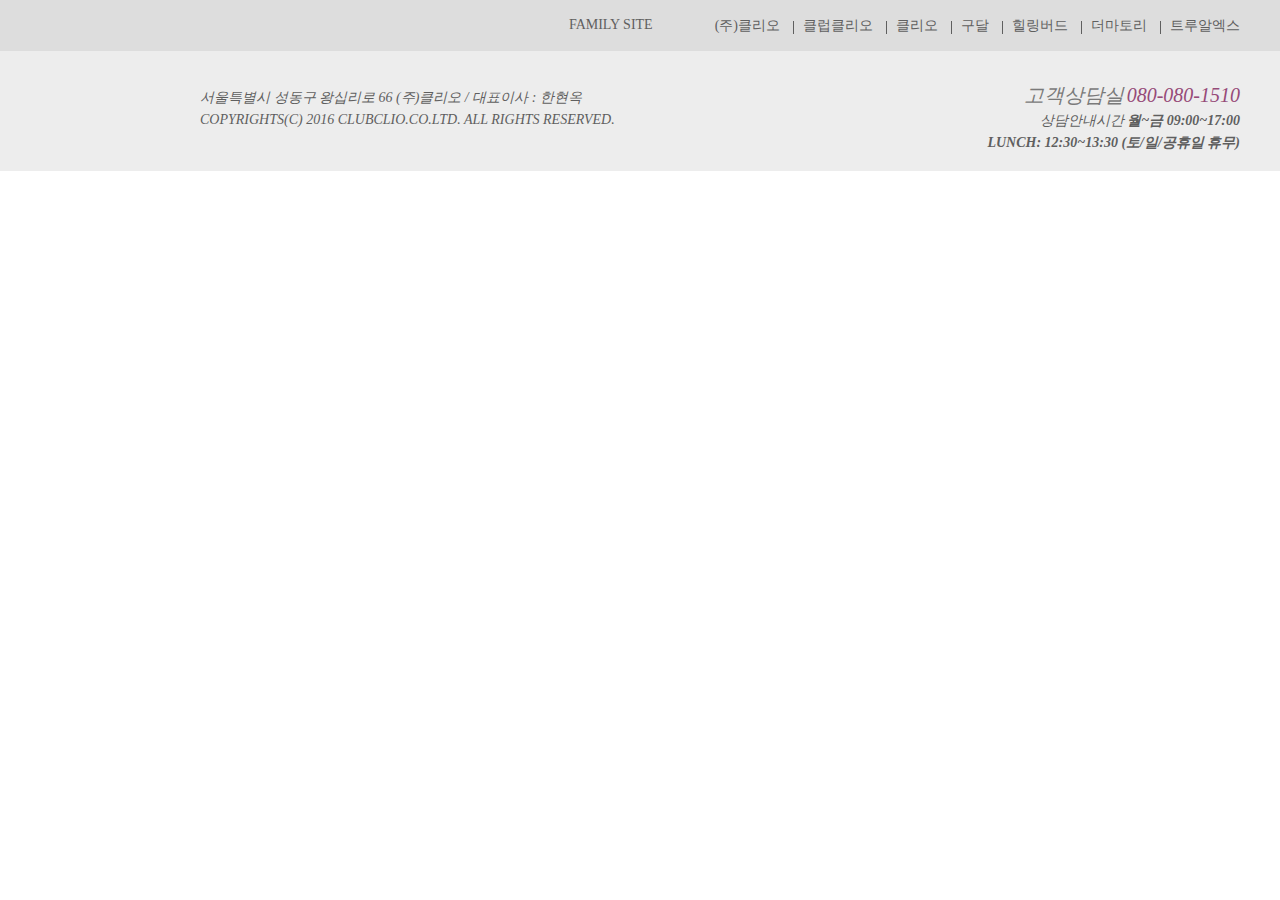
==== footer.html @ fd4cabb3 "02/22 17:19" ====
<!DOCTYPE html>
<html lang="en">
<head>
    <meta charset="UTF-8">
    <meta http-equiv="X-UA-Compatible" content="IE=edge">
    <meta name="viewport" content="width=device-width, initial-scale=1.0">
    <link rel="stylesheet" href="./CSS/footer.css">
    <title>Document</title>
</head>
<body>
    <footer id="footer">
        <div class="footer_wrap">
            <div class="footer_site">
                <div class="site_open">
                    <a href="#" class="select_txt">FAMILY SITE</a>
                    <ul class="site_list">
                        <li>
                            <a href="#">(주)클리오</a>
                        </li>
                        <li>
                            <a href="#">클럽클리오</a>
                        </li>
                        <li>
                            <a href="#">클리오</a>
                        </li>
                        <li>
                            <a href="#">구달</a>
                        </li>
                        <li>
                            <a href="#">힐링버드</a>
                        </li>
                        <li>
                            <a href="#">더마토리</a>
                        </li>
                        <li>
                            <a href="#">트루알엑스</a>
                        </li>
                    </ul>
                </div>
            </div>
            <address class="footer_info">
                <dl class="call">
                    <dt>고객상담실</dt>
                    <dd>080-080-1510</dd>
                </dl>
                <dl class="call_time">
                    <dt>상담안내시간</dt>
                    <dd>
                        <b>월~금 09:00~17:00</b>
                    </dd>
                    <br>
                    <dd>
                        <b>LUNCH: 12:30~13:30 (토/일/공휴일 휴무)</b>
                    </dd>
                </dl>
                <p>
                    서울특별시 성동구 왕십리로 66 (주)클리오 / 대표이사 : 한현옥
                </p>
                <p>
                    COPYRIGHTS(C) 2016 CLUBCLIO.CO.LTD. ALL RIGHTS RESERVED.
                </p>
            </address>
        </div>
        <h1></h1>
    </footer>
</body>
</html>
---- CSS/footer.css ----
@charset "UTF-8";
html,body,h1,h2,h3,h4,h5,h6,p, section,div, header, main, footer, address,dl,dt,dd{
    margin: 0;
    padding: 0;
}
body{
    font-size: 12px;
    line-height: 1.6666em;
    color: #5c5c5c;
}
ol,ul,li,dl,dd,dt{
    list-style: none;
}
a, button{
    text-decoration: none;
}


#footer{
    padding: 0;
    background: #ededed;
}
.footer_site{
    background: #ddd;
    padding: 10px 0;
}
.site_open{
    position: relative;
    width: 1200px;
    margin: 0 auto;
    padding: 0;
    text-align: right;  
}
.select_txt{
    display: inline-block;
    color: #5f5f5f;
    font-size: 14px;
    font-weight: 60;
    text-align: left;
    height: 30px;
    line-height: 30px;
    padding: 0 39px 0 19px;
    margin: 0 10px 0 0;
}
.site_list{
    display: inline-block;
    vertical-align: middle;
    position: static;
    padding: 0;
    margin: 0 -10px 0 0;
}
.site_list li{
    display: inline-block;
    padding: 0;
    text-align: left;
    white-space: nowrap;
}
.site_list li a{
    position: relative;
    color: #5f5f5f;
    padding: 0 10px;
    font-size: 14px;
    height: 30px;
    line-height: 30px;
}
.site_list li+li a::after{
    content: '';
    position: absolute;
    top: 3px;
    left: 0;
    width: 1px;
    height: 13px;
    background: #5f5f5f;
}
.footer_info{
    width: 1200px;
    margin: 0 auto;
    padding: 36px 0 40px;
    text-align: right;
}

.footer_info{
    position: relative;
    width: 1200px;
    margin: 0 auto;
    padding: 36px 0 40px;
    text-align: right;
}
.call{
    position: absolute;
    display: block;
    top: 32px;
    right: 0;
    margin: 0;
}
.call dt{
    display: inline-block;
    color: #7a7a7a;
    font-size: 20px;
    line-height: 24px;
    margin: 0;
}
.call dd{
    display: inline-block;
    color: #964a78;
    font-size: 20px;
    line-height: 24px;
}
.call_time{
    position: absolute;
    top: 59px;
    right: 0;
    display: block;
}
.call_time dd, .call_time dt{
    display: inline-block;
    color: #5f5f5f;
    font-size: 14px;
    line-height: 22px;
}
.footer_wrap p{
    text-align: left;
    color: #5f5f5f;
    font-size: 14px;
    line-height: 22px;
    padding: 0 0 0 160px;
}
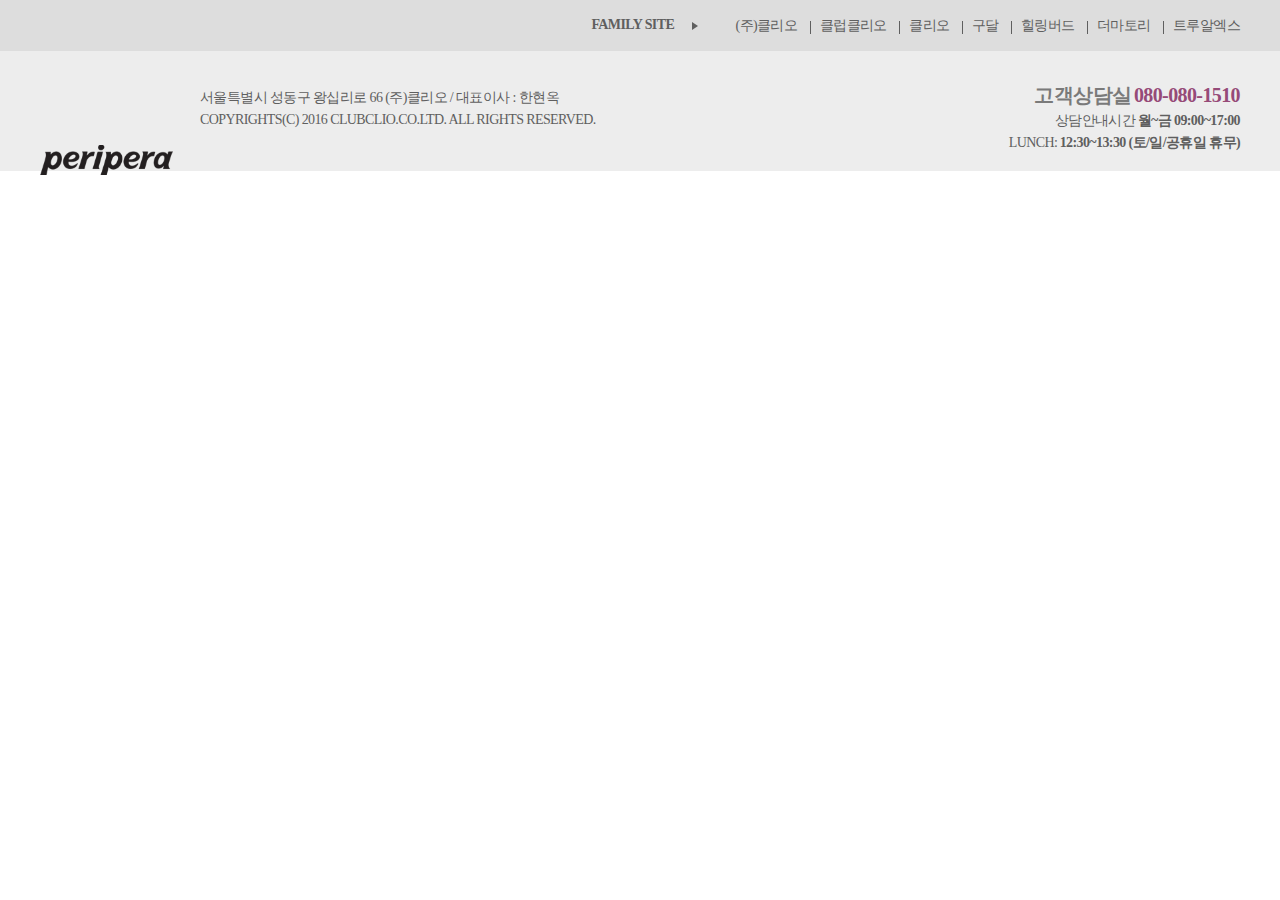
==== commit 90a7ea49: "02/27 2030" ====
--- a/footer.html
+++ b/footer.html
@@ -49,8 +49,9 @@
                         <b>월~금 09:00~17:00</b>
                     </dd>
                     <br>
+                    <dt>LUNCH: </dt>
                     <dd>
-                        <b>LUNCH: 12:30~13:30 (토/일/공휴일 휴무)</b>
+                        <b>12:30~13:30 (토/일/공휴일 휴무)</b>
                     </dd>
                 </dl>
                 <p>
@@ -59,9 +60,9 @@
                 <p>
                     COPYRIGHTS(C) 2016 CLUBCLIO.CO.LTD. ALL RIGHTS RESERVED.
                 </p>
+                <h1><i>PERIPERA</i></h1>
             </address>
         </div>
-        <h1></h1>
     </footer>
 </body>
 </html>--- a/CSS/footer.css
+++ b/CSS/footer.css
@@ -1,12 +1,18 @@
 @charset "UTF-8";
+
 html,body,h1,h2,h3,h4,h5,h6,p, section,div, header, main, footer, address,dl,dt,dd{
     margin: 0;
     padding: 0;
 }
+
+@import url('https://fonts.googleapis.com/css2?family=Nanum+Gothic:wght@400;700&display=swap');
+
 body{
     font-size: 12px;
     line-height: 1.6666em;
     color: #5c5c5c;
+    font-family: "Nanum Gothic";
+    letter-spacing: -0.05em;
 }
 ol,ul,li,dl,dd,dt{
     list-style: none;
@@ -32,15 +38,26 @@
     text-align: right;  
 }
 .select_txt{
+    position: relative;
     display: inline-block;
     color: #5f5f5f;
     font-size: 14px;
-    font-weight: 60;
+    font-weight: 600;
     text-align: left;
     height: 30px;
     line-height: 30px;
     padding: 0 39px 0 19px;
     margin: 0 10px 0 0;
+}
+.select_txt::after{
+    content: '';
+    position: absolute;
+    top: 50%;
+    right: 15px;
+    margin: -3px 0 0;
+    border-left: 6px solid #5f5f5f;
+    border-top: 4px solid transparent;
+    border-bottom: 4px solid transparent;
 }
 .site_list{
     display: inline-block;
@@ -73,6 +90,7 @@
     background: #5f5f5f;
 }
 .footer_info{
+    font-style: normal;
     width: 1200px;
     margin: 0 auto;
     padding: 36px 0 40px;
@@ -98,6 +116,7 @@
     color: #7a7a7a;
     font-size: 20px;
     line-height: 24px;
+    font-weight: 600;
     margin: 0;
 }
 .call dd{
@@ -105,6 +124,7 @@
     color: #964a78;
     font-size: 20px;
     line-height: 24px;
+    font-weight: 600;
 }
 .call_time{
     position: absolute;
@@ -124,4 +144,18 @@
     font-size: 14px;
     line-height: 22px;
     padding: 0 0 0 160px;
+}
+.footer_info h1{
+    position: absolute;
+    text-align: center;
+    top: 94px;
+    left: 50%;
+    width: 133px;
+    margin: 0 0 0 -600px;
+}
+.footer_info h1 i{
+    display: block;
+    height: 30px;
+    text-indent: -9999px;
+    background: url(../IMG/logo.png) no-repeat 50% 50%/133px;
 }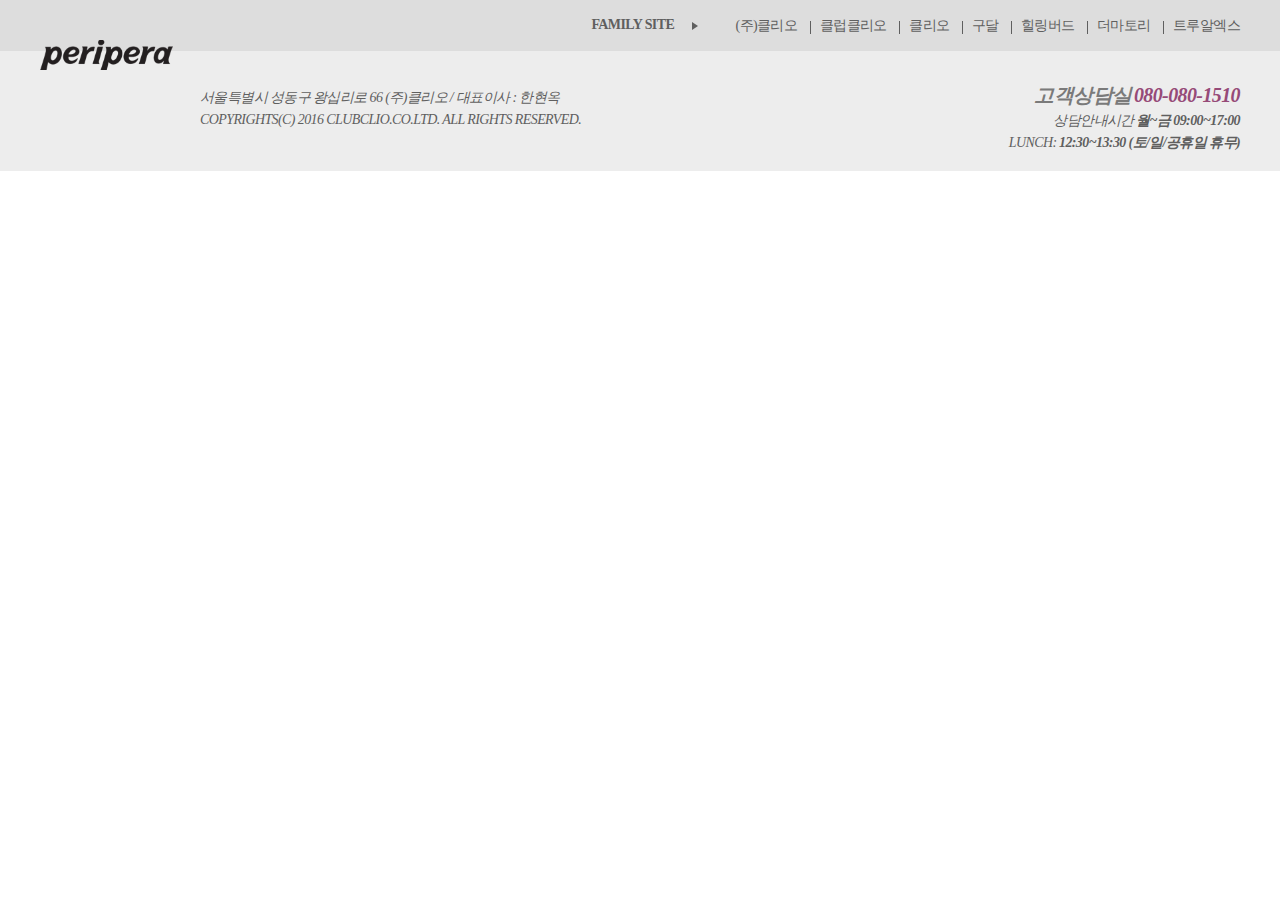
==== commit 4f5a1a1e: "02/28 14:33" ====
--- a/footer.html
+++ b/footer.html
@@ -60,8 +60,8 @@
                 <p>
                     COPYRIGHTS(C) 2016 CLUBCLIO.CO.LTD. ALL RIGHTS RESERVED.
                 </p>
-                <h1><i>PERIPERA</i></h1>
             </address>
+            <h1><i>PERIPERA</i></h1>
         </div>
     </footer>
 </body>
--- a/CSS/footer.css
+++ b/CSS/footer.css
@@ -32,7 +32,7 @@
 }
 .site_open{
     position: relative;
-    width: 1200px;
+    max-width: 1200px;
     margin: 0 auto;
     padding: 0;
     text-align: right;  
@@ -90,16 +90,8 @@
     background: #5f5f5f;
 }
 .footer_info{
-    font-style: normal;
-    width: 1200px;
-    margin: 0 auto;
-    padding: 36px 0 40px;
-    text-align: right;
-}
-
-.footer_info{
     position: relative;
-    width: 1200px;
+    max-width: 1200px;
     margin: 0 auto;
     padding: 36px 0 40px;
     text-align: right;
@@ -144,16 +136,14 @@
     font-size: 14px;
     line-height: 22px;
     padding: 0 0 0 160px;
-}
-.footer_info h1{
+}h1{
     position: absolute;
     text-align: center;
-    top: 94px;
+    top: 40px;
     left: 50%;
     width: 133px;
     margin: 0 0 0 -600px;
-}
-.footer_info h1 i{
+} h1 i{
     display: block;
     height: 30px;
     text-indent: -9999px;
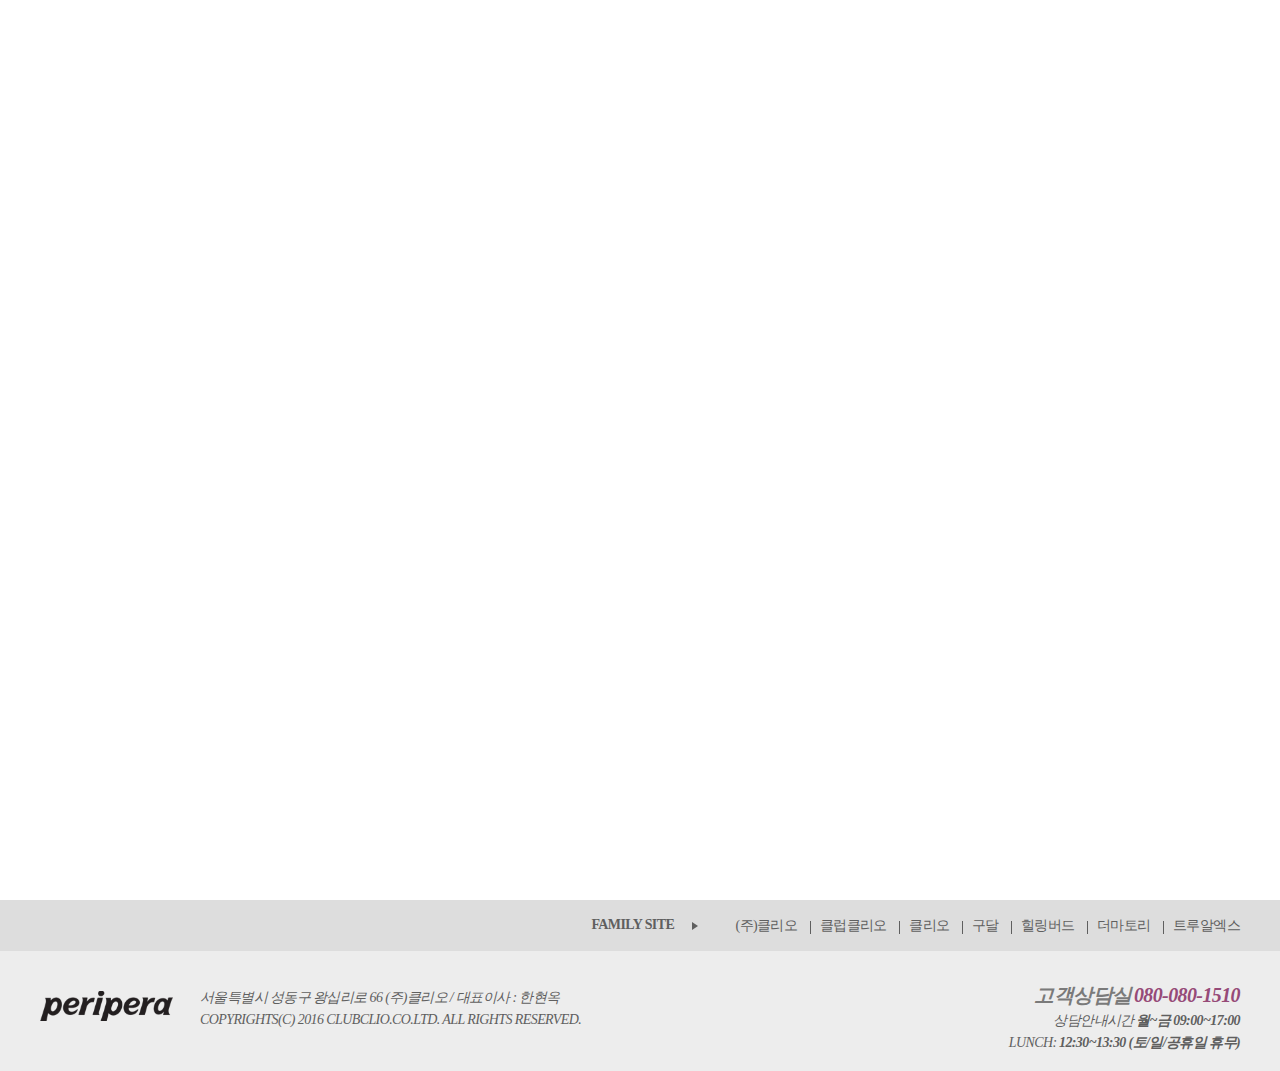
==== commit 56654ad0: "02/28 17:15" ====
--- a/footer.html
+++ b/footer.html
@@ -5,14 +5,18 @@
     <meta http-equiv="X-UA-Compatible" content="IE=edge">
     <meta name="viewport" content="width=device-width, initial-scale=1.0">
     <link rel="stylesheet" href="./CSS/footer.css">
+    <link rel="stylesheet" href="./CSS/media.css">
+    <script src="./JS/footer.js"></script>
     <title>Document</title>
 </head>
 <body>
+    <div class="main"></div>
     <footer id="footer">
         <div class="footer_wrap">
-            <div class="footer_site">
-                <div class="site_open">
+            <div class="site_area">
+                <div class="footer_site">
                     <a href="#" class="select_txt">FAMILY SITE</a>
+                    <button class="btn_txt">이동</button>
                     <ul class="site_list">
                         <li>
                             <a href="#">(주)클리오</a>
@@ -60,8 +64,8 @@
                 <p>
                     COPYRIGHTS(C) 2016 CLUBCLIO.CO.LTD. ALL RIGHTS RESERVED.
                 </p>
+            <h1><i>PERIPERA</i></h1>
             </address>
-            <h1><i>PERIPERA</i></h1>
         </div>
     </footer>
 </body>
--- a/CSS/footer.css
+++ b/CSS/footer.css
@@ -1,5 +1,4 @@
 @charset "UTF-8";
-
 html,body,h1,h2,h3,h4,h5,h6,p, section,div, header, main, footer, address,dl,dt,dd{
     margin: 0;
     padding: 0;
@@ -20,22 +19,23 @@
 a, button{
     text-decoration: none;
 }
-
-
+.main{
+    height: 100vh;
+}
 #footer{
     padding: 0;
     background: #ededed;
 }
-.footer_site{
+.site_area{
     background: #ddd;
     padding: 10px 0;
 }
-.site_open{
+.footer_site{
     position: relative;
     max-width: 1200px;
     margin: 0 auto;
     padding: 0;
-    text-align: right;  
+    text-align: right;
 }
 .select_txt{
     position: relative;
@@ -58,6 +58,9 @@
     border-left: 6px solid #5f5f5f;
     border-top: 4px solid transparent;
     border-bottom: 4px solid transparent;
+}
+.btn_txt{
+    display: none;
 }
 .site_list{
     display: inline-block;
@@ -142,7 +145,7 @@
     top: 40px;
     left: 50%;
     width: 133px;
-    margin: 0 0 0 -600px;
+    margin: 0 0 0 -50%;
 } h1 i{
     display: block;
     height: 30px;
--- a/CSS/media.css
+++ b/CSS/media.css
@@ -0,0 +1,111 @@
+@charset "UTF-8";
+
+@media screen and (max-width: 767px) {
+    #footer{
+        background-color: #fff;
+    }
+    .site_area{
+        text-align: center;
+        background-color: #fff;
+        padding: 20px 0 0 0;
+        border-top: 1px solid #000;
+    }
+    .footer_site{
+        position: relative;
+        display: inline-block;
+        border: 1px solid #999;
+        width: 120px;
+        margin: 0 0 10px;
+        padding: 0 55px 0 0;
+    }
+    .site_list{
+        display: none;
+    }
+    .site_list.on{
+        position: absolute;
+        width: 120px;
+        bottom: 100%;
+        left: -1px;
+        right: 54px;
+        border: 1px solid #747474;
+        background-color: #fff;
+        z-index: 990;
+        display: block;
+    }
+    .select_txt{
+        display: block;
+        color: #585858;
+        font-size: 12px;
+        text-align: center;
+        height: 20px;
+        line-height: 20px;
+        padding: 0 30px 0 10px;
+        background: url(../IMG/site_arrow.png) no-repeat 100% 50%;
+        background-size: 25px;
+        margin: auto;
+    }
+    .select_txt::after{
+        display: none;
+    }
+    .btn_txt{
+        position: absolute;
+        display: block;
+        top: 0;
+        right: 0;
+        width: 55px;
+        padding: 0;
+        font-weight: 400;
+        font-size: 12px;
+        height: 20px;
+        line-height: 20px;
+        background: #646464;
+        color: #fff;
+        text-align: center;
+    }
+    .site_list li{
+        display: block;
+        text-align: left;
+        white-space: nowrap;
+    }
+    .site_list li+li a::after{
+        display: none;
+    }
+    .footer_info{
+        text-align: center;
+        margin-bottom: 10px;
+        font-style: normal;
+        padding: 3px 0 0;
+    }
+    .call{
+        position: static;   
+        margin-bottom: 10px;
+        text-align: center;
+    }
+    .call dt{
+        color: #5f5f5f;
+        font-size: 10px;
+        line-height: 16px;
+        margin-bottom: 3px;
+    }
+    .call dd{
+        color: #660942;
+        font-size: 16px;
+        line-height: 20px;
+        font-weight: 800;
+    }
+    .call_time{
+        display: none;
+    }
+    .footer_info p{
+        color: #5f5f5f;
+        font-size: 10px;
+        line-height: 16px;
+        padding: 0;
+        text-align: center;
+    }
+    .footer_info h1{
+        position: static;
+        margin: auto;
+        margin-top: 30px;
+    }
+}